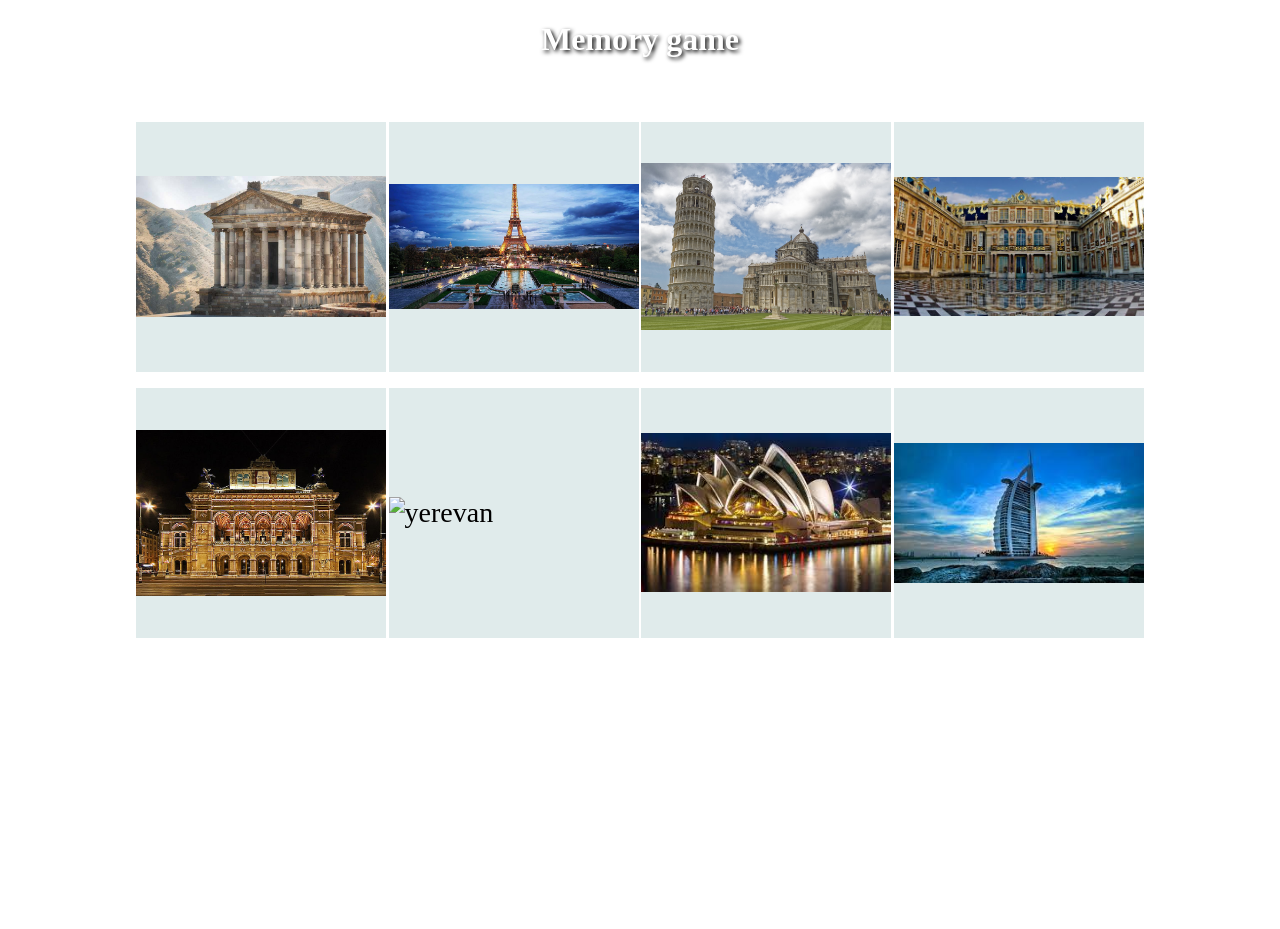
==== index.html @ 9072b6ce "index.html" ====
<!DOCTYPE html>
<html>
<head>
    <title>Our todo list</title>
    <link rel="stylesheet" href="gameStyles.css">
</head>
<body>
     <h1>Memory game</h1>
    <div class="container">
       
        <div class="gameCard">
        <img src="img/garni.jpg" alt="garni" />
        </div>
       <div class="gameCard">
        <img src="img/eiffel.jpg" alt="noterdam" />
        </div>
       
        <div class="gameCard">
        <img src="img/pisa.jpg" alt="pisa" />
        </div>
        <div class="gameCard">
        <img src="img/versailles.jpg" alt="versailles" />
        </div>
        <div class="gameCard">
        <img src="img/vienna.jpg" alt="vienna" />
        </div>
        <div class="gameCard">
        <img src="img/yerevan.jpg" alt="yerevan" />
        </div>
        
        <div class="gameCard">
        <img src="img/sydney.jpg" alt="sydney" />
        </div>
        <div class="gameCard">
        <img src="img/dubi.jpg" alt="dubai" />
        </div>
    </div>

<script src='game.js'></script>
</body>
</html>
---- gameStyles.css ----
*{
    box-sizing: border-box;
}

body{
    height: 100vh;
}
h1{
    text-align: center;
    color: white;
    text-shadow: 2px 2px 4px #000000;

}
.container {
    width: 80%;
    margin: 5% auto;
    display: flex;
    flex-wrap: wrap;
    justify-content: space-around;
}

.gameCard {
    display: flex;
    height: 250px;
    width: 250px;
    background: #e0ebeb;
    margin-bottom: 16px;
    justify-content: center;
    align-items: center;
    font-size: 28px;
   
}

img{
    display: block;
    width: 100%;
}
.clicked{
    color: red;
}
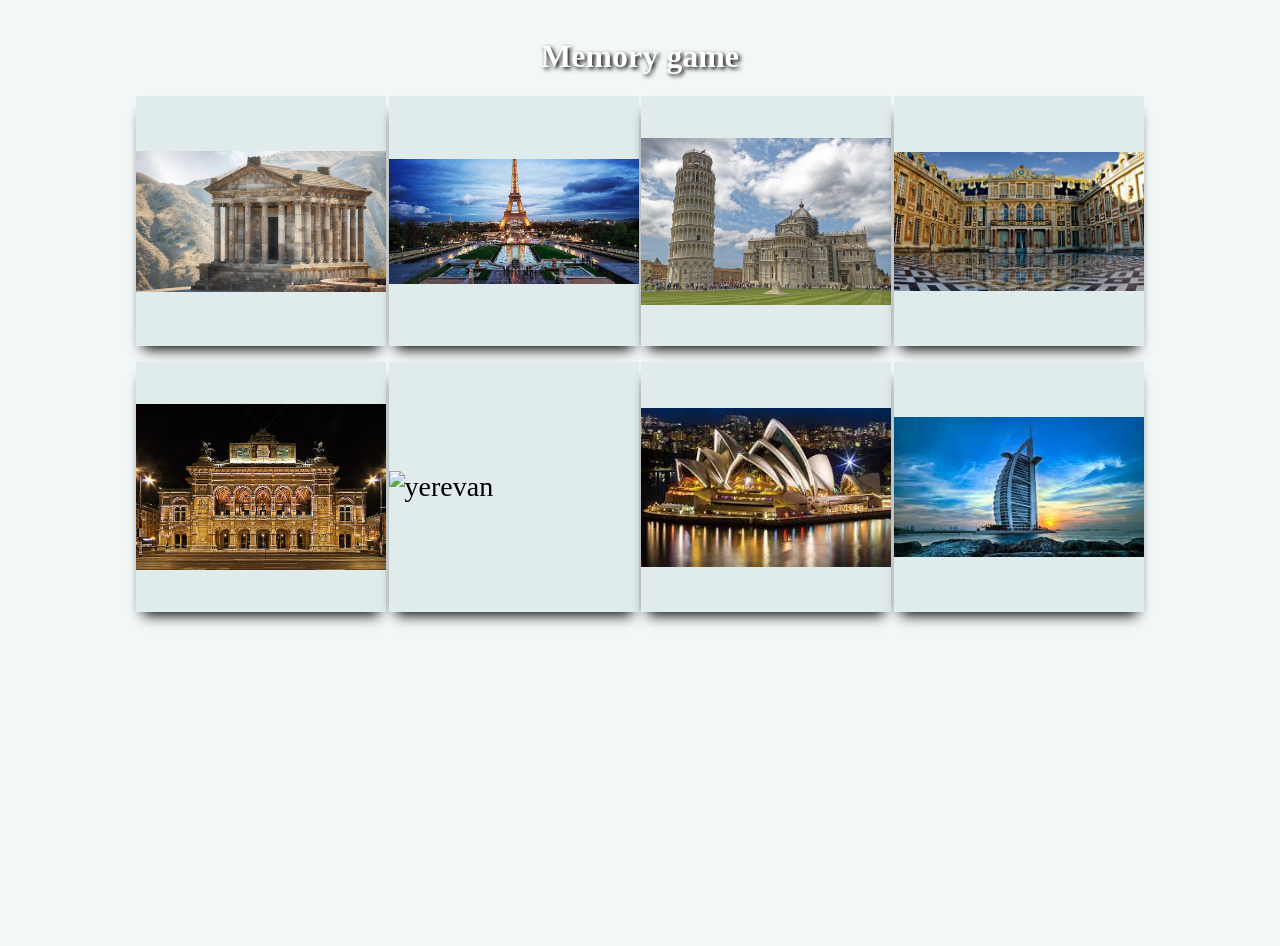
==== commit dc5957e1: "css style changes" ====
--- a/index.html
+++ b/index.html
@@ -1,7 +1,7 @@
 <!DOCTYPE html>
 <html>
 <head>
-    <title>Our todo list</title>
+    <title>Memory Game</title>
     <link rel="stylesheet" href="gameStyles.css">
 </head>
 <body>
--- a/gameStyles.css
+++ b/gameStyles.css
@@ -4,16 +4,18 @@
 
 body{
     height: 100vh;
+    background-color: rgba(224, 235, 235,0.4);
+    overflow: hidden;
 }
 h1{
     text-align: center;
     color: white;
     text-shadow: 2px 2px 4px #000000;
-
+    margin-top: 3%;
 }
 .container {
     width: 80%;
-    margin: 5% auto;
+    margin:  auto;
     display: flex;
     flex-wrap: wrap;
     justify-content: space-around;
@@ -23,12 +25,13 @@
     display: flex;
     height: 250px;
     width: 250px;
-    background: #e0ebeb;
+    background: rgb(224, 235, 235);
     margin-bottom: 16px;
     justify-content: center;
     align-items: center;
     font-size: 28px;
-   
+    box-shadow: 0px 10px 13px -7px #000000,
+    0px -7px 14px -17px rgba(0, 0, 0, 0);
 }
 
 img{
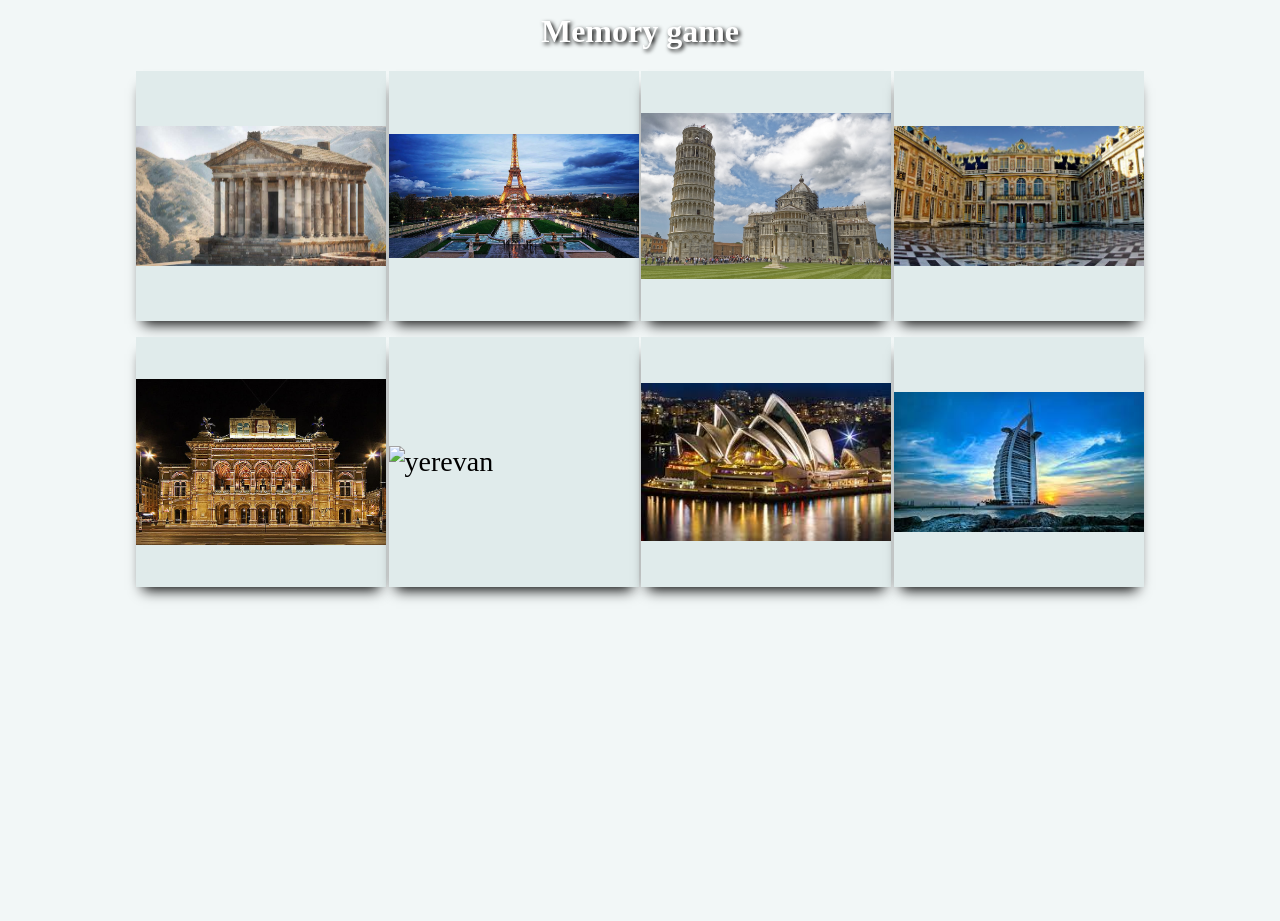
==== commit a96eaa7f: "css style" ====
--- a/index.html
+++ b/index.html
@@ -1,7 +1,7 @@
 <!DOCTYPE html>
 <html>
 <head>
-    <title>Memory Game</title>
+    <title>Our todo list</title>
     <link rel="stylesheet" href="gameStyles.css">
 </head>
 <body>
--- a/gameStyles.css
+++ b/gameStyles.css
@@ -11,7 +11,7 @@
     text-align: center;
     color: white;
     text-shadow: 2px 2px 4px #000000;
-    margin-top: 3%;
+    margin-top: 1%;
 }
 .container {
     width: 80%;
